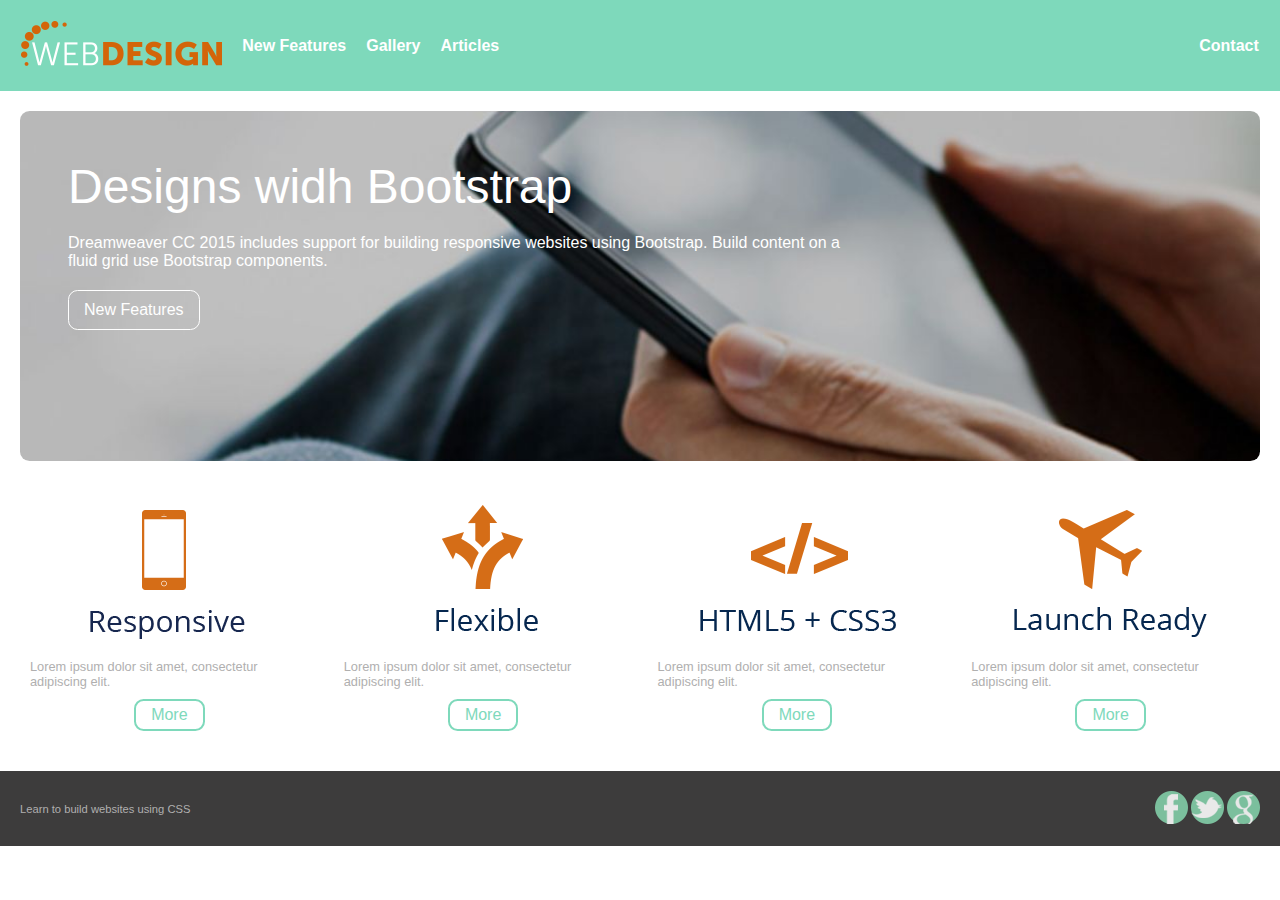
==== 10-rwdExercicio/index.html @ 5909bbe8 "Exercicio 28 Fev" ====
<!DOCTYPE html>
<html lang="en">
<head>
    <meta charset="UTF-8">
    <meta name="viewport" content="width=device-width, initial-scale=1.0">
    <title>Webdesign</title>
    <link rel="stylesheet" href="css/style.css">
</head>
<body>
        <header>
            <nav>
                <ul>
                    <li><img src="images/ui/Logo.png" alt="webdesign"></li>
                    <li>New Features</li>
                    <li>Gallery</li>
                    <li>Articles</li>
                    <li class="contact">Contact</li>
                </ul>
            </nav>
        </header>
        <section class="destaque">
            <h1>Designs widh Bootstrap</h1>
            <p>Dreamweaver CC 2015 includes support for building responsive websites using Bootstrap. Build content on a fluid grid use Bootstrap components.</p>
            <a href="#">New Features</a>
        </section>
        <section class="articles">
            <article>
                <img src="images/Responsive.png" alt="webdesign">              
                <p>Lorem ipsum dolor sit amet, consectetur adipiscing elit.</p>
                <a href="#" class="btn">More</a>
            </article>
            <article>
                <img src="images/Flexible.png" alt="webdesign">              
                <p>Lorem ipsum dolor sit amet, consectetur adipiscing elit.</p>
                <a href="#" class="btn">More</a>
            </article>
            <article>
                <img src="images/HTML5_+_CSS3.png" alt="webdesign">              
                <p>Lorem ipsum dolor sit amet, consectetur adipiscing elit.</p>
                <a href="#" class="btn">More</a>
            </article>
            <article>
                <img src="images/Launch_Ready.png" alt="webdesign">              
                <p>Lorem ipsum dolor sit amet, consectetur adipiscing elit.</p>
                <a href="#" class="btn">More</a>
            </article>
        </section>
        

        <footer class="footer">
            Learn to build websites using CSS
            <nav class="media">
                <img src="images/ui/icon_facebook.png" alt="Facebook">
                <img src="images/ui/icon_twitter.png" alt="Twitter">
                <img src="images/ui/icon_google.png" alt="Google"> 
            </nav>
        </footer>

</body>
</html>
---- 10-rwdExercicio/css/style.css ----
* {
  margin: 0;
  padding: 0;
  border: none;
  box-sizing: border-box;
  }

  body {
      font-family: 'Trebuchet MS', 'Lucida Sans Unicode', 'Lucida Grande', 'Lucida Sans', Arial, sans-serif;
      margin: ;
  }
  
  header {
      padding: 0.7em;
      background-color: rgb(126, 217, 187);

  }

  header > nav {
      color: white;
      font-weight: 900;

  }


  nav > ul {
  list-style: none;
  display: flex;
  align-items: center;

  }

  nav > ul li {
     padding: 10px;

  }

  nav > ul li.contact {
      margin-left: auto;

  }


  .destaque {
      height: 350px;
      background-image: url(../images/landing-page-banner.jpg);
      background-size: cover;
      background-repeat: no-repeat;
      background-position: center;
      background-color: bisque;
      padding: 3rem 3rem;
      color: #ffffff;
      margin: 20px 20px;
      border-radius: 0.6rem;
  }
  
  .destaque h1 {
      font-weight:50;
      font-size: 3rem;
  }

  .destaque p {
      width: 70%;
      margin-top: 20px;
  }

  .destaque a {
      text-decoration: none;
      padding: 10px 15px;
      color: #fff;
      display: inline-block;
      border: 1px solid white;
      border-radius: 0.6rem;
      font-size: 1rem;
      margin-top: 20px;
  }

  section.articles {
      display: flex;
      gap: 15px;
      margin: 20px 20px;

  }

  section > article  {

      padding: 10px;
      display: flex;
      flex-direction: column;
      justify-content: space-evenly;
      flex: 1;
      align-items: center;


  }
  section > article p {
    color: #b0afaf;
      font-size: 0.8em;


}
  section > article a {
      text-decoration: none;
      padding: 5px 15px;
      color: rgb(126, 217, 187);
      display: inline-block;
      border: 2px solid rgb(126, 217, 187);
      border-radius: 0.6rem;
      font-size: 1rem;
      margin-top: 10px;
      margin-bottom: 10px;


  }
  footer {
      background-color: rgb(61, 60, 60);
      padding: 20px 20px;
      color: #b0afaf;
      font-size: 0.7em;
      display: flex;
      align-items: center;

  }
  footer > nav.media{
      margin-left: auto;
  }
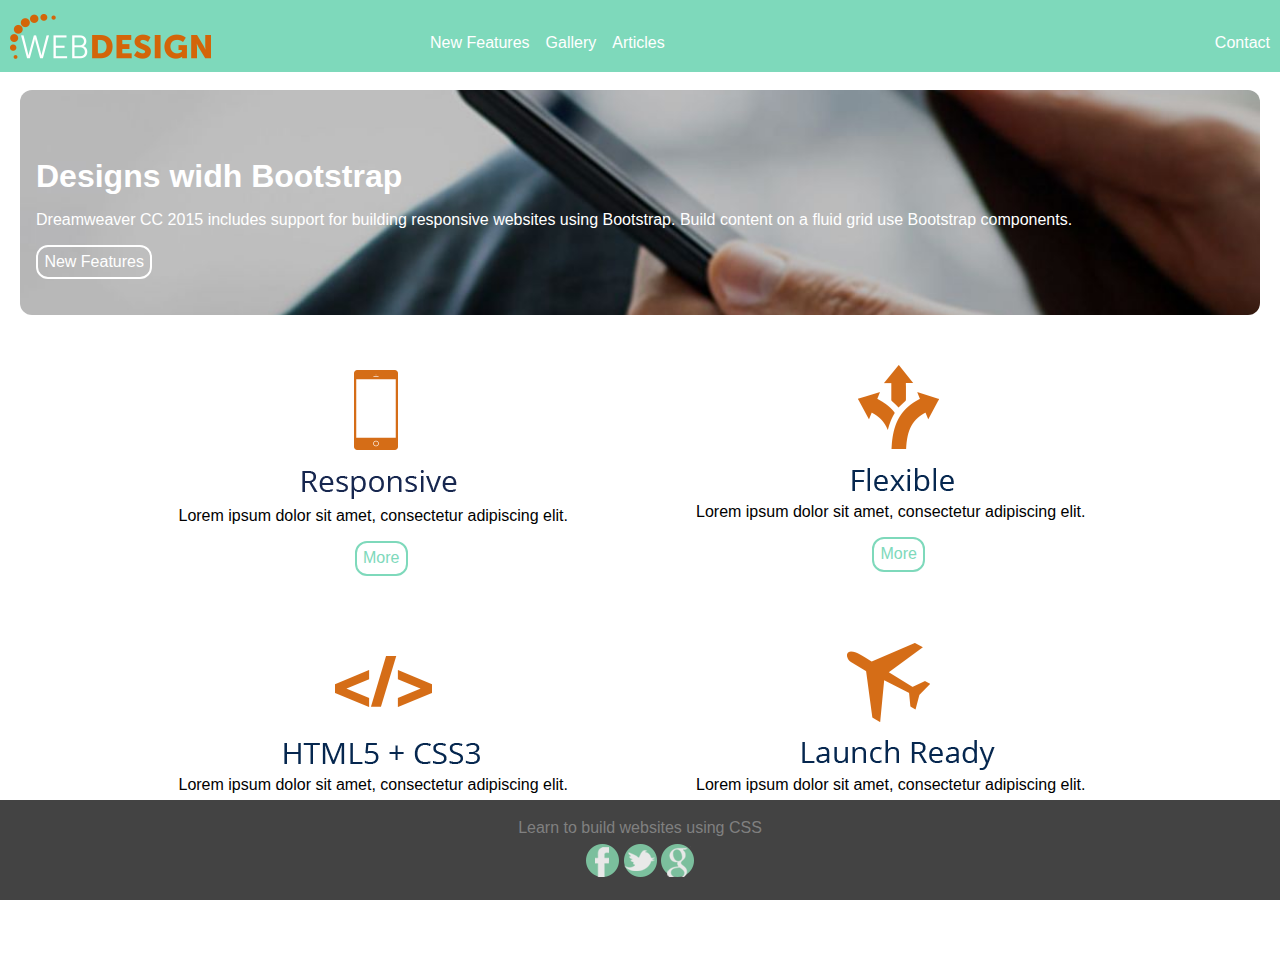
==== commit f5195ff7: "Exercicio 5 Merço" ====
--- a/10-rwdExercicio/index.html
+++ b/10-rwdExercicio/index.html
@@ -3,57 +3,65 @@
 <head>
     <meta charset="UTF-8">
     <meta name="viewport" content="width=device-width, initial-scale=1.0">
-    <title>Webdesign</title>
-    <link rel="stylesheet" href="css/style.css">
+    <title>RWD Design</title>
+    <link rel="stylesheet" href="css/index.css">
 </head>
 <body>
         <header>
+            <figure><img src="images/ui/Logo.png" alt="webdesign"></figure>
             <nav>
                 <ul>
-                    <li><img src="images/ui/Logo.png" alt="webdesign"></li>
-                    <li>New Features</li>
-                    <li>Gallery</li>
-                    <li>Articles</li>
-                    <li class="contact">Contact</li>
+                    <li><a href="#">New Features</a></li>
+                    <li><a href="#">Gallery</a></li>
+                    <li><a href="#">Articles</a></li>
+                    <li class="contact"><a href="#">Contact</a></li>
                 </ul>
+                <div class="menu-mobile">☰</div>
             </nav>
         </header>
-        <section class="destaque">
-            <h1>Designs widh Bootstrap</h1>
-            <p>Dreamweaver CC 2015 includes support for building responsive websites using Bootstrap. Build content on a fluid grid use Bootstrap components.</p>
-            <a href="#">New Features</a>
-        </section>
-        <section class="articles">
-            <article>
-                <img src="images/Responsive.png" alt="webdesign">              
-                <p>Lorem ipsum dolor sit amet, consectetur adipiscing elit.</p>
-                <a href="#" class="btn">More</a>
-            </article>
-            <article>
-                <img src="images/Flexible.png" alt="webdesign">              
-                <p>Lorem ipsum dolor sit amet, consectetur adipiscing elit.</p>
-                <a href="#" class="btn">More</a>
-            </article>
-            <article>
-                <img src="images/HTML5_+_CSS3.png" alt="webdesign">              
-                <p>Lorem ipsum dolor sit amet, consectetur adipiscing elit.</p>
-                <a href="#" class="btn">More</a>
-            </article>
-            <article>
-                <img src="images/Launch_Ready.png" alt="webdesign">              
-                <p>Lorem ipsum dolor sit amet, consectetur adipiscing elit.</p>
-                <a href="#" class="btn">More</a>
-            </article>
-        </section>
-        
 
-        <footer class="footer">
-            Learn to build websites using CSS
-            <nav class="media">
+        <main>
+            <section class="banner">
+                <h1>Designs widh Bootstrap</h1>
+                <p>Dreamweaver CC 2015 includes support for building responsive websites using Bootstrap. Build content on a fluid grid use Bootstrap components.</p>
+                <a href="#" class="btn btnbanner">New Features</a>
+            </section>
+            <section class="services">
+                <article>
+                    <figure><img src="images/Responsive.png" alt="Responsive"> </figure>
+                    <h1>Responsive</h1>       
+                    <p>Lorem ipsum dolor sit amet, consectetur adipiscing elit.</p>
+                    <a href="#" class="btn more">More</a>
+                </article>
+                <article>
+                    <img src="images/Flexible.png" alt="flexible">
+                    <h1>Flexible</h1>          
+                    <p>Lorem ipsum dolor sit amet, consectetur adipiscing elit.</p>
+                    <a href="#" class="btn more">More</a>
+                </article>
+                <article>
+                    <img src="images/HTML5_+_CSS3.png" alt="HTML5 + CSS3">
+                    <h1>HTML5 + CSS3</h1>            
+                    <p>Lorem ipsum dolor sit amet, consectetur adipiscing elit.</p>
+                    <a href="#" class="btn more ">More</a>
+                </article>
+                <article>
+                    <img src="images/Launch_Ready.png" alt="Launch Ready"> 
+                    <h1>Launch Ready</h1>             
+                    <p>Lorem ipsum dolor sit amet, consectetur adipiscing elit.</p>
+                    <a href="#" class="btn nmore">More</a>
+                </article>
+            </section>
+
+        </main>
+
+        <footer>
+            <aside>Learn to build websites using CSS</aside>
+            <aside class="media">
                 <img src="images/ui/icon_facebook.png" alt="Facebook">
                 <img src="images/ui/icon_twitter.png" alt="Twitter">
                 <img src="images/ui/icon_google.png" alt="Google"> 
-            </nav>
+            </aside>
         </footer>
 
 </body>
--- a/10-rwdExercicio/css/index.css
+++ b/10-rwdExercicio/css/index.css
@@ -0,0 +1,6 @@
+@import 'global.css';
+@import 'header.css';
+@import 'banner.css';
+@import 'services.css';
+@import 'footer.css';
+
